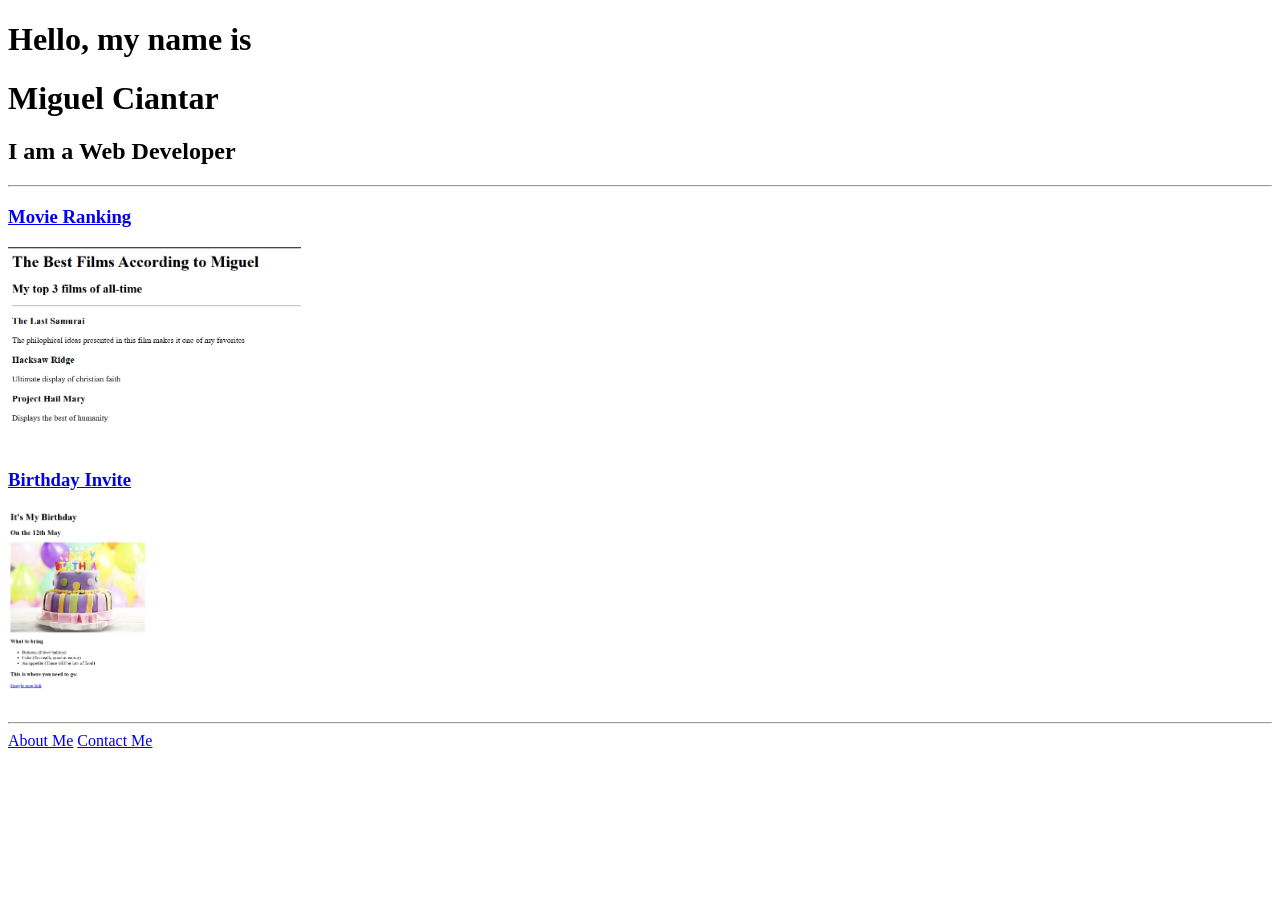
==== index.html @ 52db9446 "Add files via upload" ====
<!DOCTYPE html>
 <html lang="en">
 <head>
    <meta charset="UTF-8">
    <title>Portfolio</title>
 </head>
 <body>
   <h1>Hello, my name is</h1>
   <h1>Miguel Ciantar</h1>
   <h2>I am a Web Developer</h2>

   <hr />

   <h3><a href="public/movie-ranking.html">Movie Ranking</a></h3>
   <img src="assets/images/movie-ranking.png" height="200">

   <h3><a href="public/birtday-invite.html">Birthday Invite</a></h3>
   <img src="assets/images/birthday-invite.png" height="200">

   <hr />

   <a href="public/about.html">About Me</a>
   <a href="public/contact.html">Contact Me</a>

 </body>
 </html>
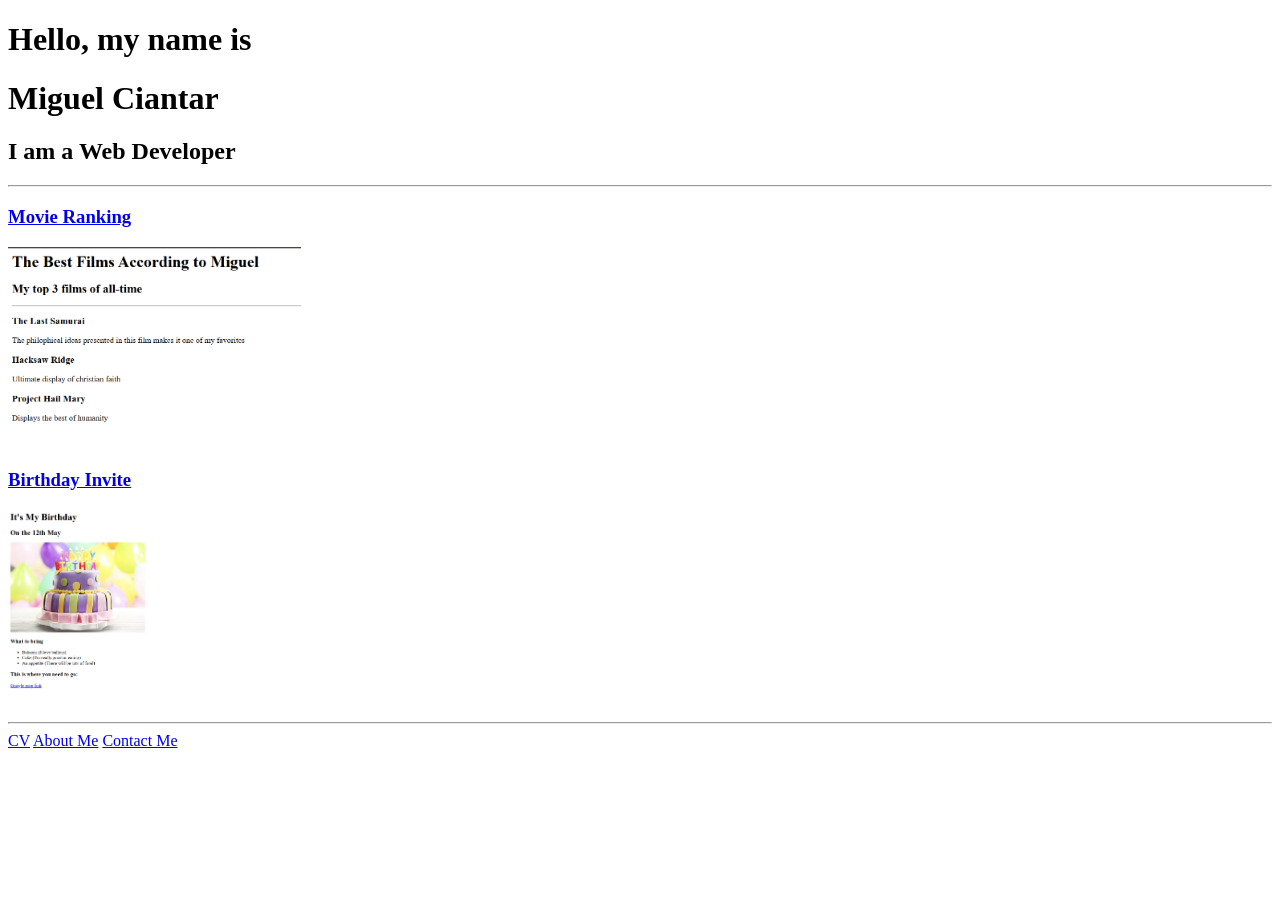
==== commit c5e75203: "Add files via upload" ====
--- a/index.html
+++ b/index.html
@@ -19,6 +19,7 @@
 
    <hr />
 
+   <a href="public/cv.html">CV</a>
    <a href="public/about.html">About Me</a>
    <a href="public/contact.html">Contact Me</a>
 
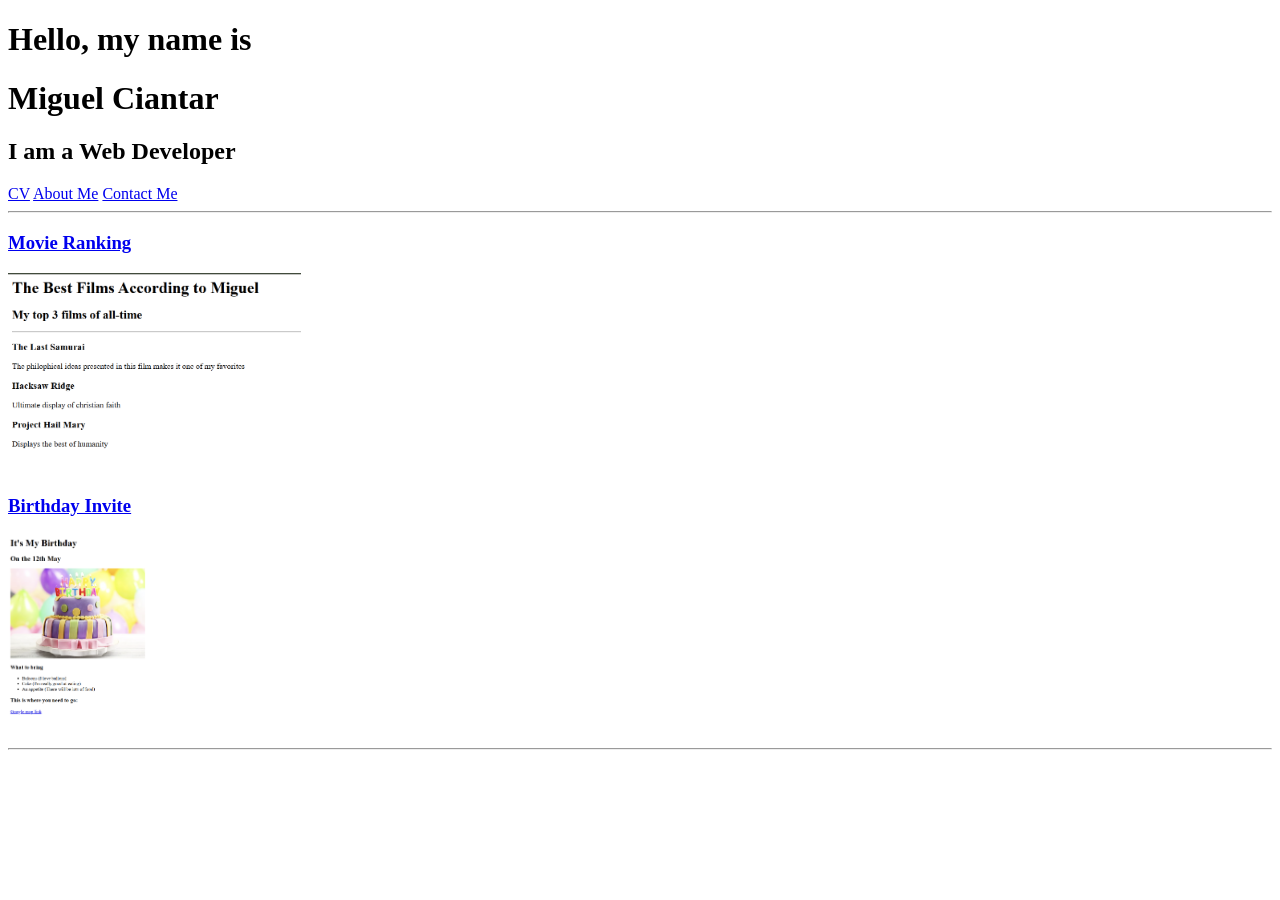
==== commit 5275affa: "Add files via upload" ====
--- a/index.html
+++ b/index.html
@@ -9,6 +9,10 @@
    <h1>Miguel Ciantar</h1>
    <h2>I am a Web Developer</h2>
 
+   <a href="public/cv.html">CV</a>
+   <a href="public/about.html">About Me</a>
+   <a href="public/contact.html">Contact Me</a>
+
    <hr />
 
    <h3><a href="public/movie-ranking.html">Movie Ranking</a></h3>
@@ -19,9 +23,6 @@
 
    <hr />
 
-   <a href="public/cv.html">CV</a>
-   <a href="public/about.html">About Me</a>
-   <a href="public/contact.html">Contact Me</a>
 
  </body>
  </html>
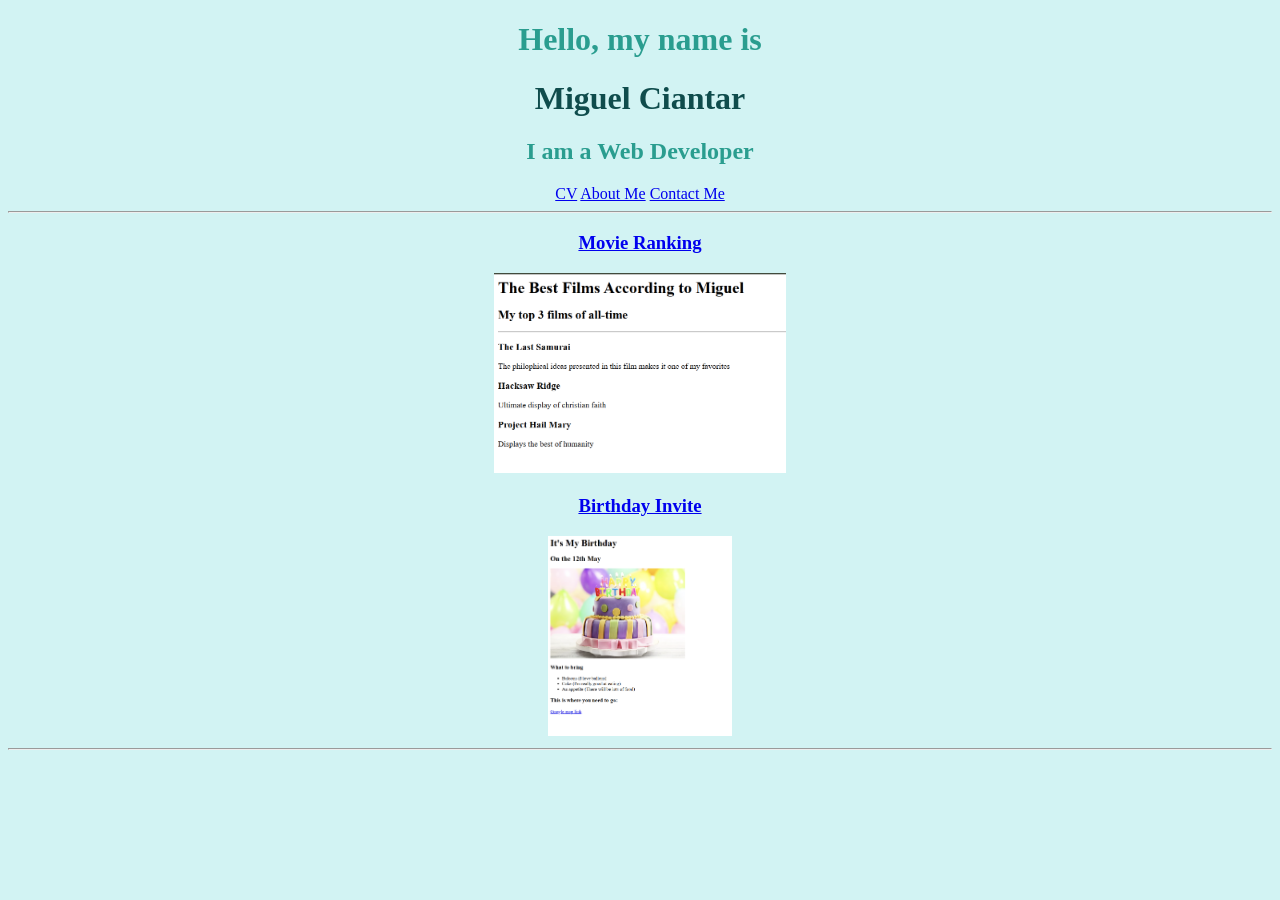
==== commit a4b60579: "Add files via upload" ====
--- a/index.html
+++ b/index.html
@@ -3,11 +3,12 @@
  <head>
     <meta charset="UTF-8">
     <title>Portfolio</title>
+    <link rel="stylesheet" href="./style.css"/>
  </head>
  <body>
-   <h1>Hello, my name is</h1>
-   <h1>Miguel Ciantar</h1>
-   <h2>I am a Web Developer</h2>
+  <h1 class="text-accent">Hello, my name is</h1>
+  <h1 class="text-primary">Miguel Ciantar</h1>
+  <h2 class="text-accent">I am a Web Developer</h2>
 
    <a href="public/cv.html">CV</a>
    <a href="public/about.html">About Me</a>
@@ -26,3 +27,6 @@
 
  </body>
  </html>
+ 
+
+ 
--- a/style.css
+++ b/style.css
@@ -0,0 +1,14 @@
+html{
+    background-color: #D2F3F3;
+    text-align: center;
+}
+
+.text-primary{
+    color: #0F4C4C;
+    font-weight: 700;
+}
+
+.text-accent{
+    color: #2A9D8F;
+    font-weight: 600;
+}
